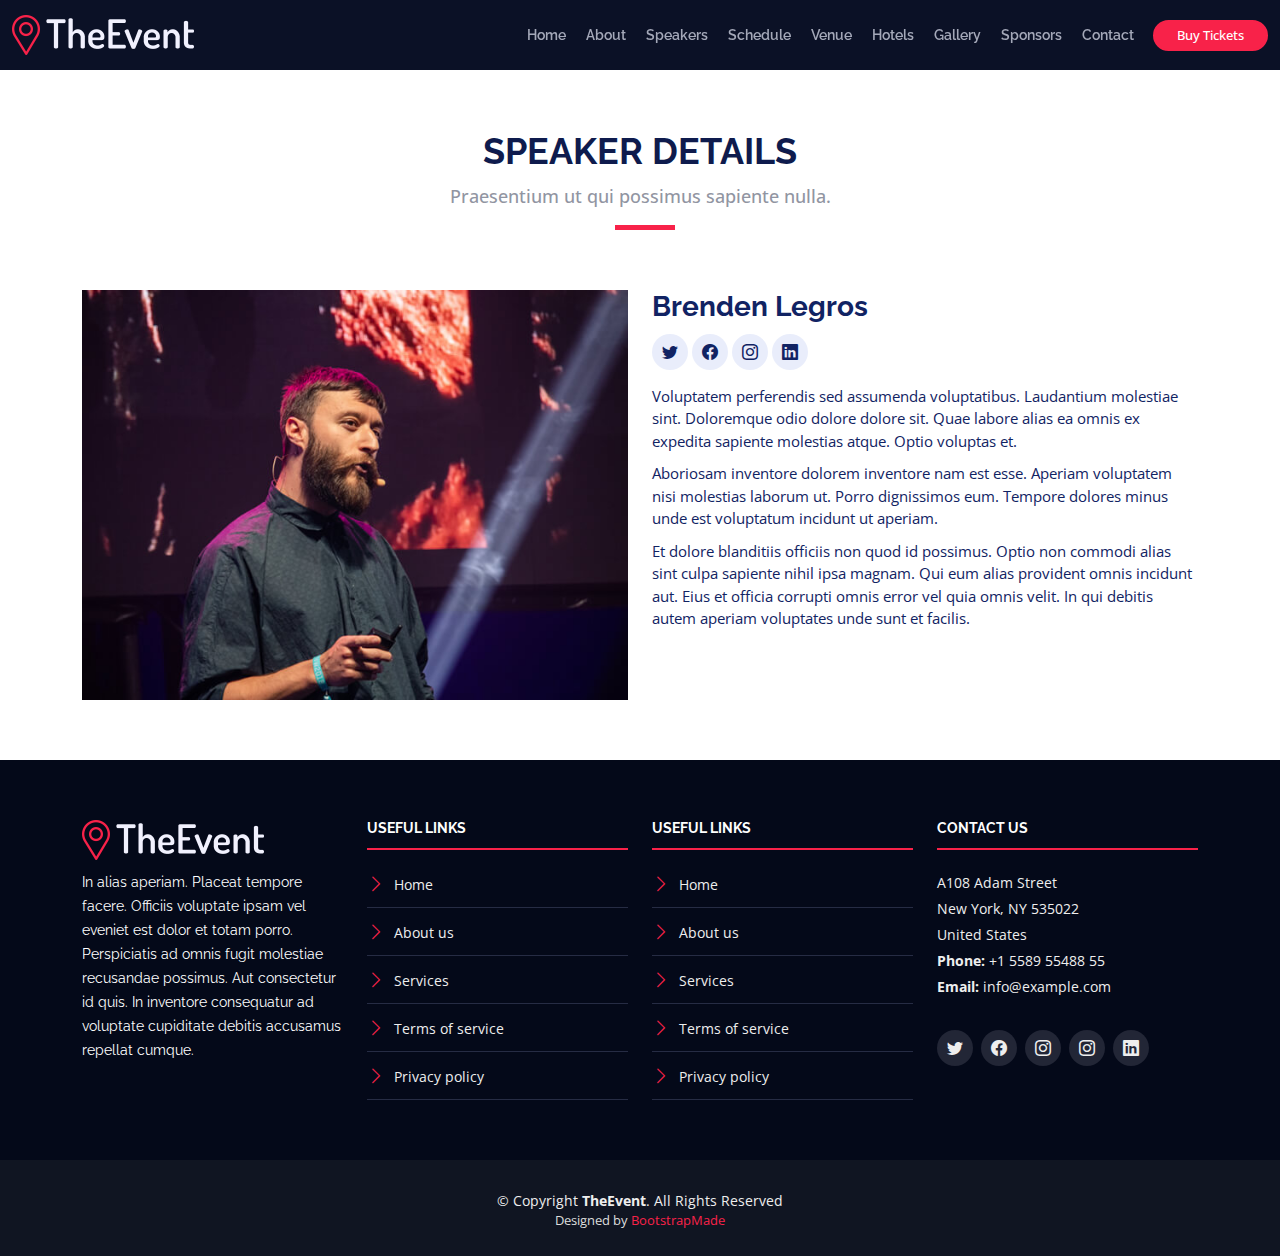
==== speaker-details.html @ fab1a530 "dev branch" ====
<!DOCTYPE html>
<html lang="en">

<head>
  <meta charset="utf-8">
  <meta content="width=device-width, initial-scale=1.0" name="viewport">

  <title>TheEvent Bootstrap Template - Speaker Details</title>
  <meta content="" name="description">
  <meta content="" name="keywords">

  <!-- Favicons -->
  <link href="assets/img/favicon.png" rel="icon">
  <link href="assets/img/apple-touch-icon.png" rel="apple-touch-icon">

  <!-- Google Fonts -->
  <link href="https://fonts.googleapis.com/css?family=Open+Sans:300,300i,400,400i,700,700i|Raleway:300,400,500,700,800" rel="stylesheet">

  <!-- Vendor CSS Files -->
  <link href="assets/vendor/aos/aos.css" rel="stylesheet">
  <link href="assets/vendor/bootstrap/css/bootstrap.min.css" rel="stylesheet">
  <link href="assets/vendor/bootstrap-icons/bootstrap-icons.css" rel="stylesheet">
  <link href="assets/vendor/glightbox/css/glightbox.min.css" rel="stylesheet">
  <link href="assets/vendor/swiper/swiper-bundle.min.css" rel="stylesheet">

  <!-- Template Main CSS File -->
  <link href="assets/css/style.css" rel="stylesheet">

  <!-- =======================================================
  * Template Name: TheEvent
  * Template URL: https://bootstrapmade.com/theevent-conference-event-bootstrap-template/
  * Updated: Mar 17 2024 with Bootstrap v5.3.3
  * Author: BootstrapMade.com
  * License: https://bootstrapmade.com/license/
  ======================================================== -->
</head>

<body>

  <!-- ======= Header ======= -->
  <header id="header" class="d-flex align-items-center header-inner">
    <div class="container-fluid container-xxl d-flex align-items-center">

      <div id="logo" class="me-auto">
        <!-- Uncomment below if you prefer to use a text logo -->
        <!-- <h1><a href="index.html">The<span>Event</span></a></h1>-->
        <a href="index.html" class="scrollto"><img src="assets/img/logo.png" alt="" title=""></a>
      </div>

      <nav id="navbar" class="navbar order-last order-lg-0">
        <ul>
          <li><a class="nav-link scrollto " href="#hero">Home</a></li>
          <li><a class="nav-link scrollto" href="#about">About</a></li>
          <li><a class="nav-link scrollto" href="#speakers">Speakers</a></li>
          <li><a class="nav-link scrollto" href="#schedule">Schedule</a></li>
          <li><a class="nav-link scrollto" href="#venue">Venue</a></li>
          <li><a class="nav-link scrollto" href="#hotels">Hotels</a></li>
          <li><a class="nav-link scrollto" href="#gallery">Gallery</a></li>
          <li><a class="nav-link scrollto" href="#supporters">Sponsors</a></li>
          <!-- <li class="dropdown"><a href="#"><span>Drop Down</span> <i class="bi bi-chevron-down"></i></a>
          <ul>
            <li><a href="#">Drop Down 1</a></li>
            <li class="dropdown"><a href="#"><span>Deep Drop Down</span> <i class="bi bi-chevron-right"></i></a>
              <ul>
                <li><a href="#">Deep Drop Down 1</a></li>
                <li><a href="#">Deep Drop Down 2</a></li>
                <li><a href="#">Deep Drop Down 3</a></li>
                <li><a href="#">Deep Drop Down 4</a></li>
                <li><a href="#">Deep Drop Down 5</a></li>
              </ul>
            </li>
            <li><a href="#">Drop Down 2</a></li>
            <li><a href="#">Drop Down 3</a></li>
            <li><a href="#">Drop Down 4</a></li>
          </ul>
        </li> -->
          <li><a class="nav-link scrollto" href="#contact">Contact</a></li>
        </ul>
        <i class="bi bi-list mobile-nav-toggle"></i>
      </nav><!-- .navbar -->
      <a class="buy-tickets scrollto" href="#buy-tickets">Buy Tickets</a>

    </div>
  </header><!-- End Header -->

  <main id="main" class="main-page">

    <!-- ======= Speaker Details Sectionn ======= -->
    <section id="speakers-details">
      <div class="container">
        <div class="section-header">
          <h2>Speaker Details</h2>
          <p>Praesentium ut qui possimus sapiente nulla.</p>
        </div>

        <div class="row">
          <div class="col-md-6">
            <img src="assets/img/speakers/1.jpg" alt="Speaker 1" class="img-fluid">
          </div>

          <div class="col-md-6">
            <div class="details">
              <h2>Brenden Legros</h2>
              <div class="social">
                <a href=""><i class="bi bi-twitter"></i></a>
                <a href=""><i class="bi bi-facebook"></i></a>
                <a href=""><i class="bi bi-instagram"></i></a>
                <a href=""><i class="bi bi-linkedin"></i></a>
              </div>
              <p>Voluptatem perferendis sed assumenda voluptatibus. Laudantium molestiae sint. Doloremque odio dolore dolore sit. Quae labore alias ea omnis ex expedita sapiente molestias atque. Optio voluptas et.</p>

              <p>Aboriosam inventore dolorem inventore nam est esse. Aperiam voluptatem nisi molestias laborum ut. Porro dignissimos eum. Tempore dolores minus unde est voluptatum incidunt ut aperiam.</p>

              <p>Et dolore blanditiis officiis non quod id possimus. Optio non commodi alias sint culpa sapiente nihil ipsa magnam. Qui eum alias provident omnis incidunt aut. Eius et officia corrupti omnis error vel quia omnis velit. In qui debitis autem aperiam voluptates unde sunt et facilis.</p>
            </div>
          </div>

        </div>
      </div>

    </section>

  </main><!-- End #main -->

  <!-- ======= Footer ======= -->
  <footer id="footer">
    <div class="footer-top">
      <div class="container">
        <div class="row">

          <div class="col-lg-3 col-md-6 footer-info">
            <img src="assets/img/logo.png" alt="TheEvenet">
            <p>In alias aperiam. Placeat tempore facere. Officiis voluptate ipsam vel eveniet est dolor et totam porro. Perspiciatis ad omnis fugit molestiae recusandae possimus. Aut consectetur id quis. In inventore consequatur ad voluptate cupiditate debitis accusamus repellat cumque.</p>
          </div>

          <div class="col-lg-3 col-md-6 footer-links">
            <h4>Useful Links</h4>
            <ul>
              <li><i class="bi bi-chevron-right"></i> <a href="#">Home</a></li>
              <li><i class="bi bi-chevron-right"></i> <a href="#">About us</a></li>
              <li><i class="bi bi-chevron-right"></i> <a href="#">Services</a></li>
              <li><i class="bi bi-chevron-right"></i> <a href="#">Terms of service</a></li>
              <li><i class="bi bi-chevron-right"></i> <a href="#">Privacy policy</a></li>
            </ul>
          </div>

          <div class="col-lg-3 col-md-6 footer-links">
            <h4>Useful Links</h4>
            <ul>
              <li><i class="bi bi-chevron-right"></i> <a href="#">Home</a></li>
              <li><i class="bi bi-chevron-right"></i> <a href="#">About us</a></li>
              <li><i class="bi bi-chevron-right"></i> <a href="#">Services</a></li>
              <li><i class="bi bi-chevron-right"></i> <a href="#">Terms of service</a></li>
              <li><i class="bi bi-chevron-right"></i> <a href="#">Privacy policy</a></li>
            </ul>
          </div>

          <div class="col-lg-3 col-md-6 footer-contact">
            <h4>Contact Us</h4>
            <p>
              A108 Adam Street <br>
              New York, NY 535022<br>
              United States <br>
              <strong>Phone:</strong> +1 5589 55488 55<br>
              <strong>Email:</strong> info@example.com<br>
            </p>

            <div class="social-links">
              <a href="#" class="twitter"><i class="bi bi-twitter"></i></a>
              <a href="#" class="facebook"><i class="bi bi-facebook"></i></a>
              <a href="#" class="instagram"><i class="bi bi-instagram"></i></a>
              <a href="#" class="google-plus"><i class="bi bi-instagram"></i></a>
              <a href="#" class="linkedin"><i class="bi bi-linkedin"></i></a>
            </div>

          </div>

        </div>
      </div>
    </div>

    <div class="container">
      <div class="copyright">
        &copy; Copyright <strong>TheEvent</strong>. All Rights Reserved
      </div>
      <div class="credits">
        <!--
        All the links in the footer should remain intact.
        You can delete the links only if you purchased the pro version.
        Licensing information: https://bootstrapmade.com/license/
        Purchase the pro version with working PHP/AJAX contact form: https://bootstrapmade.com/buy/?theme=TheEvent
      -->
        Designed by <a href="https://bootstrapmade.com/">BootstrapMade</a>
      </div>
    </div>
  </footer><!-- End  Footer -->

  <a href="#" class="back-to-top d-flex align-items-center justify-content-center"><i class="bi bi-arrow-up-short"></i></a>

  <!-- Vendor JS Files -->
  <script src="assets/vendor/aos/aos.js"></script>
  <script src="assets/vendor/bootstrap/js/bootstrap.bundle.min.js"></script>
  <script src="assets/vendor/glightbox/js/glightbox.min.js"></script>
  <script src="assets/vendor/swiper/swiper-bundle.min.js"></script>
  <script src="assets/vendor/php-email-form/validate.js"></script>

  <!-- Template Main JS File -->
  <script src="assets/js/main.js"></script>

</body>

</html>
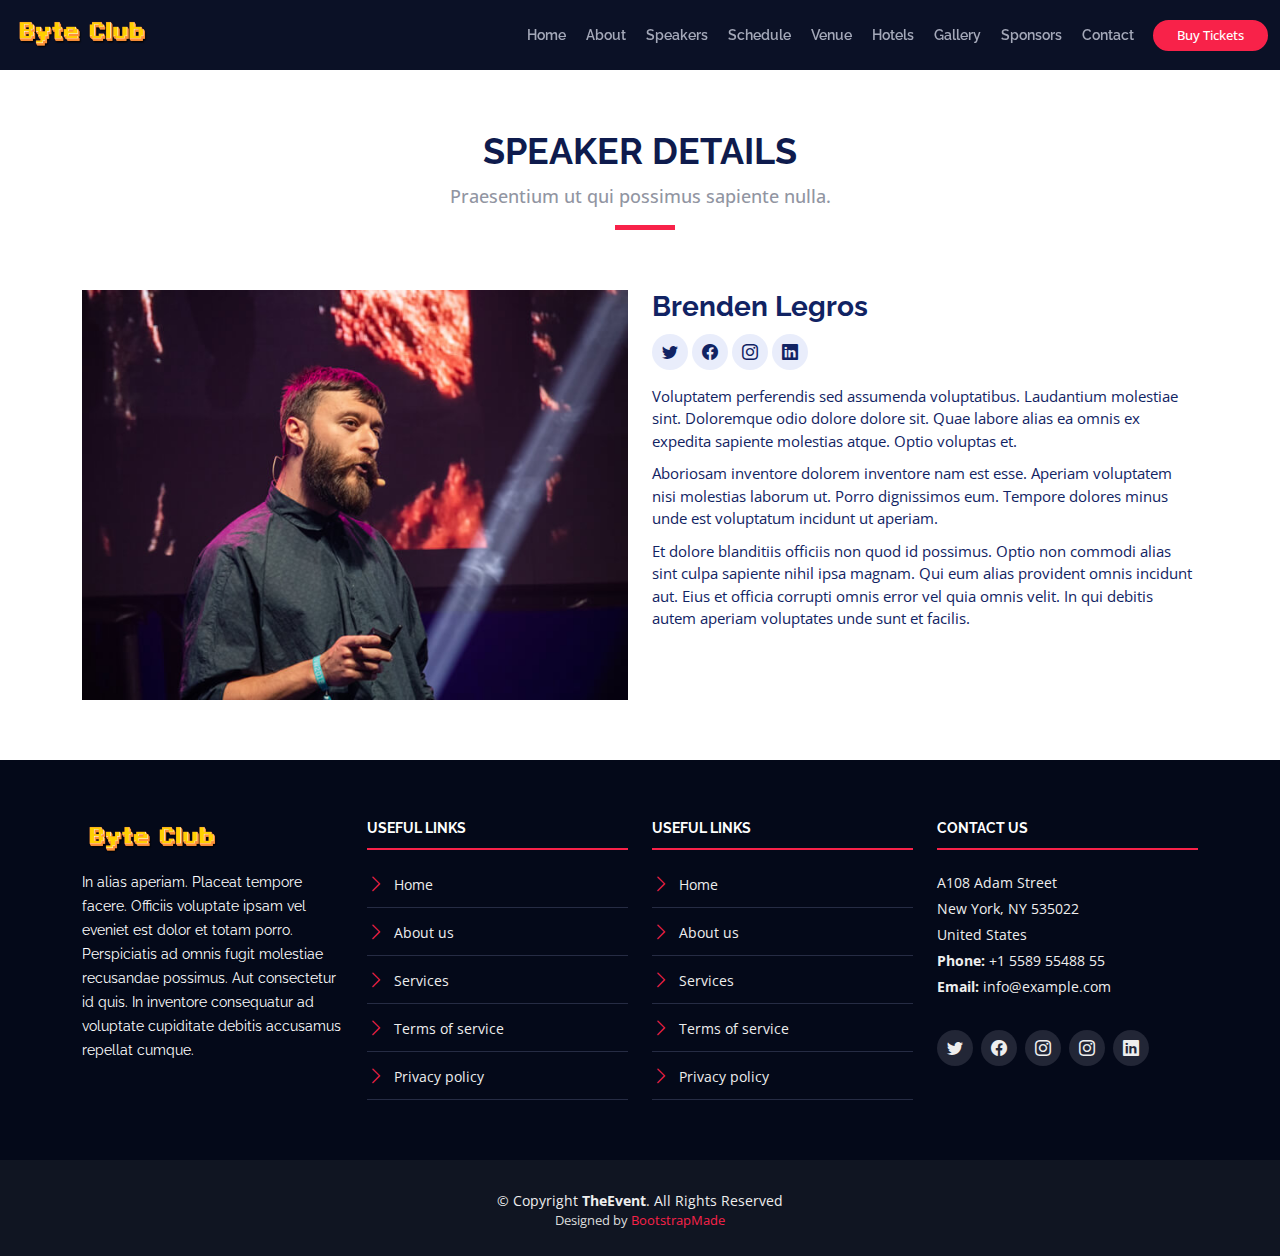
==== commit dea9d189: "rejig" ====
--- a/speaker-details.html
+++ b/speaker-details.html
@@ -78,7 +78,7 @@
         </ul>
         <i class="bi bi-list mobile-nav-toggle"></i>
       </nav><!-- .navbar -->
-      <a class="buy-tickets scrollto" href="#buy-tickets">Buy Tickets</a>
+      <a class="upcoming-events scrollto" href="#upcoming-events">Buy Tickets</a>
 
     </div>
   </header><!-- End Header -->
--- a/assets/css/style.css
+++ b/assets/css/style.css
@@ -11,7 +11,7 @@
 --------------------------------------------------------------*/
 body {
   background: #fff;
-  color: #2f3138;
+  color: #005d97;
   font-family: "Open Sans", sans-serif;
 }
 
@@ -188,7 +188,7 @@
 /*--------------------------------------------------------------
 # Buy Tickets
 --------------------------------------------------------------*/
-.buy-tickets {
+.upcoming-events {
   color: #fff;
   background: #f82249;
   padding: 7px 22px;
@@ -202,17 +202,17 @@
   white-space: nowrap;
 }
 
-.buy-tickets:hover {
+.upcoming-events:hover {
   background: none;
   color: #fff;
 }
 
-.buy-tickets:focus {
+.upcoming-events:focus {
   color: #fff;
 }
 
 @media (max-width: 992px) {
-  .buy-tickets {
+  .upcoming-events {
     margin: 0 15px 0 0;
   }
 }
@@ -1265,46 +1265,46 @@
 /*--------------------------------------------------------------
 # Buy Tickets Section
 --------------------------------------------------------------*/
-#buy-tickets {
+#upcoming-events {
   padding: 60px 0;
 }
 
-#buy-tickets .card {
+#upcoming-events .card {
   border: none;
   border-radius: 5px;
   transition: all 0.3s ease-in-out;
   box-shadow: 0 10px 25px 0 rgba(6, 12, 34, 0.1);
 }
 
-#buy-tickets .card:hover {
+#upcoming-events .card:hover {
   box-shadow: 0 10px 35px 0 rgba(6, 12, 34, 0.2);
 }
 
-#buy-tickets .card hr {
+#upcoming-events .card hr {
   margin: 25px 0;
 }
 
-#buy-tickets .card .card-title {
+#upcoming-events .card .card-title {
   margin: 10px 0;
   font-size: 14px;
   letter-spacing: 1px;
   font-weight: bold;
 }
 
-#buy-tickets .card .card-price {
+#upcoming-events .card .card-price {
   font-size: 48px;
   margin: 0;
 }
 
-#buy-tickets .card ul li {
+#upcoming-events .card ul li {
   margin-bottom: 20px;
 }
 
-#buy-tickets .card .text-muted {
+#upcoming-events .card .text-muted {
   opacity: 0.7;
 }
 
-#buy-tickets .card .btn {
+#upcoming-events .card .btn {
   font-size: 15px;
   border-radius: 50px;
   padding: 10px 40px;
@@ -1314,16 +1314,16 @@
   color: #fff;
 }
 
-#buy-tickets .card .btn:hover {
+#upcoming-events .card .btn:hover {
   background-color: #e0072f;
 }
 
-#buy-tickets #buy-ticket-modal input,
-#buy-tickets #buy-ticket-modal select {
+#upcoming-events #buy-ticket-modal input,
+#upcoming-events #buy-ticket-modal select {
   border-radius: 0;
 }
 
-#buy-tickets #buy-ticket-modal .btn {
+#upcoming-events #buy-ticket-modal .btn {
   font-size: 15px;
   border-radius: 50px;
   padding: 10px 40px;
@@ -1333,7 +1333,7 @@
   color: #fff;
 }
 
-#buy-tickets #buy-ticket-modal .btn:hover {
+#upcoming-events #buy-ticket-modal .btn:hover {
   background-color: #e0072f;
 }
 
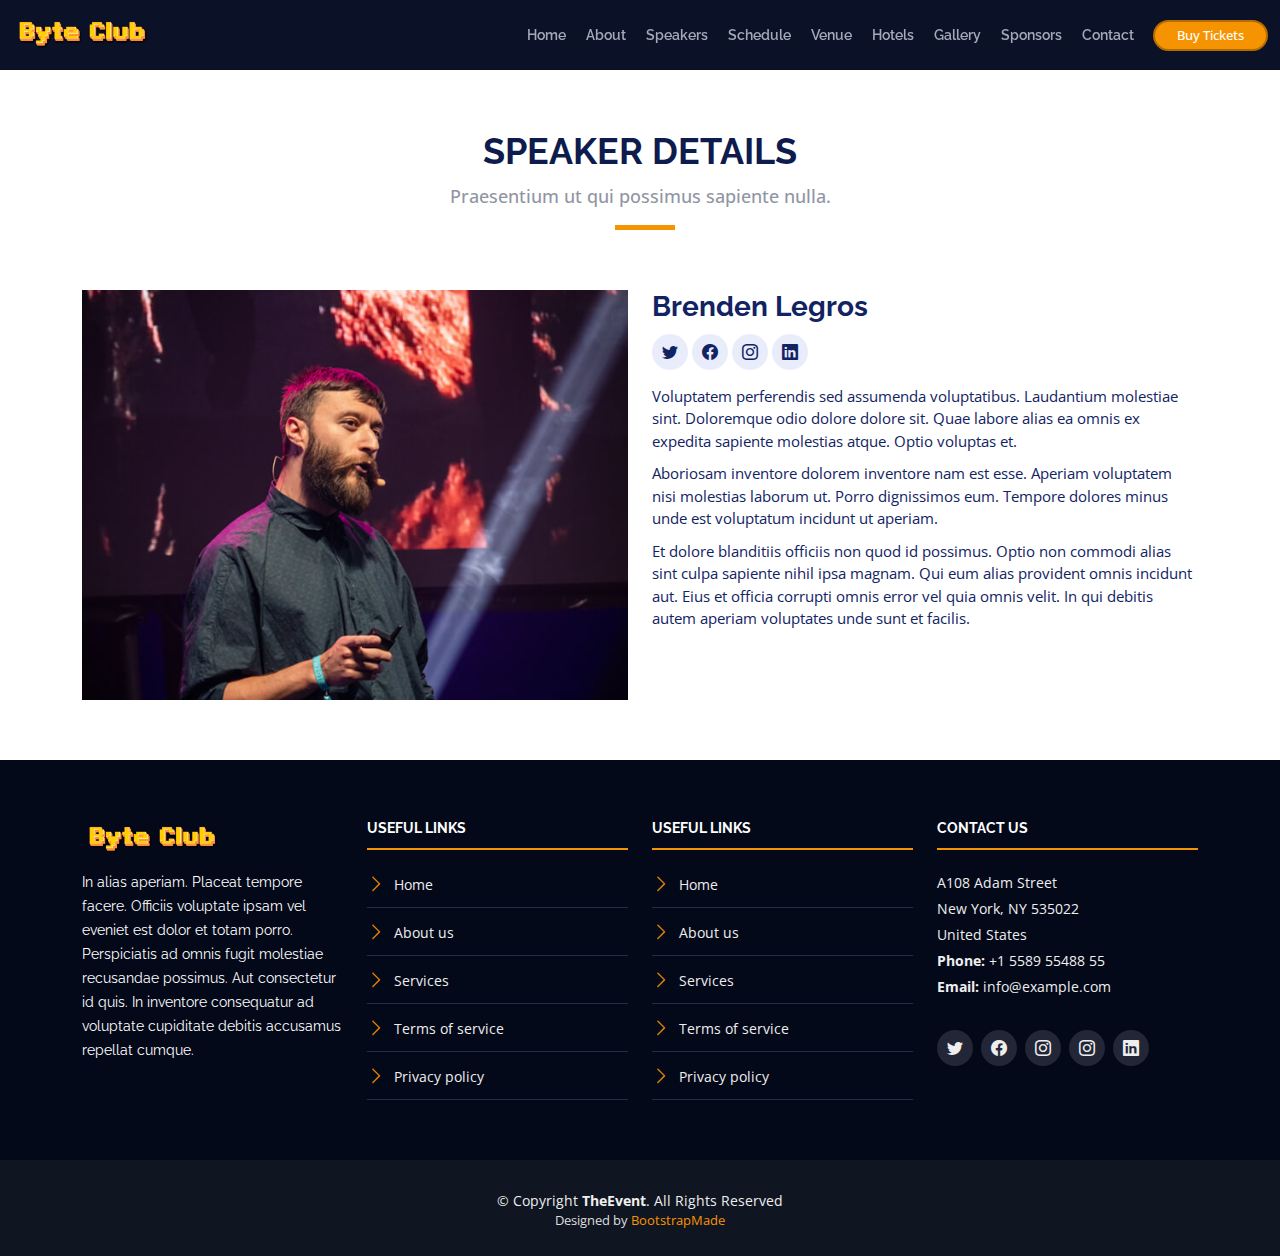
==== commit 5ad8595a: "cleanup" ====
--- a/speaker-details.html
+++ b/speaker-details.html
@@ -129,7 +129,7 @@
         <div class="row">
 
           <div class="col-lg-3 col-md-6 footer-info">
-            <img src="assets/img/logo.png" alt="TheEvenet">
+            <img src="assets/img/logo.png" alt="ByteClub">
             <p>In alias aperiam. Placeat tempore facere. Officiis voluptate ipsam vel eveniet est dolor et totam porro. Perspiciatis ad omnis fugit molestiae recusandae possimus. Aut consectetur id quis. In inventore consequatur ad voluptate cupiditate debitis accusamus repellat cumque.</p>
           </div>
 
--- a/assets/css/style.css
+++ b/assets/css/style.css
@@ -16,7 +16,7 @@
 }
 
 a {
-  color: #f82249;
+  color: #f59300;
   text-decoration: none;
   transition: 0.5s;
 }
@@ -24,7 +24,7 @@
 a:hover,
 a:active,
 a:focus {
-  color: #f8234a;
+  color: #f59300;
   outline: none;
   text-decoration: none;
 }
@@ -73,7 +73,7 @@
   right: 15px;
   bottom: 15px;
   z-index: 996;
-  background: #f82249;
+  background: #f59300;
   width: 40px;
   height: 40px;
   border-radius: 50px;
@@ -110,7 +110,7 @@
   display: block;
   width: 60px;
   height: 5px;
-  background: #f82249;
+  background: #f59300;
   bottom: 0;
   left: calc(50% - 25px);
 }
@@ -165,7 +165,7 @@
 }
 
 #header #logo h1 span {
-  color: #f82249;
+  color: #f59300;
 }
 
 #header #logo h1 a,
@@ -190,11 +190,11 @@
 --------------------------------------------------------------*/
 .upcoming-events {
   color: #fff;
-  background: #f82249;
+  background: #f59300;
   padding: 7px 22px;
   margin: 0 0 0 15px;
   border-radius: 50px;
-  border: 2px solid #f82249;
+  border: 2px solid #b46c00;
   transition: all ease-in-out 0.3s;
   font-weight: 500;
   line-height: 1;
@@ -273,7 +273,7 @@
   height: 2px;
   bottom: -6px;
   left: 0;
-  background-color: #f82249;
+  background-color: #f59300;
   visibility: hidden;
   transition: all 0.3s ease-in-out 0s;
 }
@@ -315,7 +315,7 @@
   padding: 10px 20px;
   font-size: 14px;
   text-transform: none;
-  color: #060c22;
+  color: #061122;
 }
 
 .navbar .dropdown ul a i {
@@ -325,7 +325,7 @@
 .navbar .dropdown ul a:hover,
 .navbar .dropdown ul .active:hover,
 .navbar .dropdown ul li:hover>a {
-  color: #f82249;
+  color: #f59300;
 }
 
 .navbar .dropdown:hover>ul {
@@ -430,7 +430,7 @@
 .navbar-mobile a:hover,
 .navbar-mobile .active,
 .navbar-mobile li:hover>a {
-  color: #f82249;
+  color: #f59300;
 }
 
 .navbar-mobile .getstarted,
@@ -465,7 +465,7 @@
 .navbar-mobile .dropdown ul a:hover,
 .navbar-mobile .dropdown ul .active:hover,
 .navbar-mobile .dropdown ul li:hover>a {
-  color: #f82249;
+  color: #f59300;
 }
 
 .navbar-mobile .dropdown>.dropdown-active {
@@ -529,7 +529,7 @@
 }
 
 #hero h1 span {
-  color: #f82249;
+  color: #f59300;
 }
 
 @media (max-width: 991px) {
@@ -553,7 +553,7 @@
 #hero .play-btn {
   width: 94px;
   height: 94px;
-  background: radial-gradient(#f82249 50%, rgba(101, 111, 150, 0.15) 52%);
+  background: radial-gradient(#f59300 50%, rgba(101, 111, 150, 0.15) 52%);
   border-radius: 50%;
   display: block;
   position: relative;
@@ -594,7 +594,7 @@
 }
 
 #hero .play-btn:hover::after {
-  border-left: 15px solid #f82249;
+  border-left: 15px solid #f59300;
   transform: scale(20);
 }
 
@@ -628,11 +628,11 @@
   margin: 10px;
   color: #fff;
   animation-delay: 0.8s;
-  border: 2px solid #f82249;
+  border: 2px solid #f59300;
 }
 
 #hero .about-btn:hover {
-  background: #f82249;
+  background: #f59300;
   color: #fff;
 }
 
@@ -749,7 +749,7 @@
 }
 
 #speakers .speaker .details a:hover {
-  color: #f82249;
+  color: #f59300;
 }
 
 #speakers .speaker:hover .details {
@@ -786,7 +786,7 @@
 }
 
 #speakers-details .details .social a:hover {
-  background: #f82249;
+  background: #f59300;
   color: #fff;
 }
 
@@ -849,7 +849,7 @@
 }
 
 #schedule .nav-tabs a.active {
-  background-color: #f82249;
+  background-color: #f59300;
   color: #fff;
 }
 
@@ -1029,7 +1029,7 @@
 }
 
 #hotels a:hover {
-  color: #f82249;
+  color: #f59300;
 }
 
 #hotels .stars {
@@ -1067,11 +1067,11 @@
   height: 12px;
   background-color: #fff;
   opacity: 1;
-  border: 1px solid #f82249;
+  border: 1px solid #f59300;
 }
 
 #gallery .swiper-pagination .swiper-pagination-bullet-active {
-  background-color: #f82249;
+  background-color: #f59300;
 }
 
 #gallery .swiper-slide-active {
@@ -1084,7 +1084,7 @@
   }
 
   #gallery .swiper-slide-active {
-    border: 5px solid #f82249;
+    border: 5px solid #f59300;
     padding: 4px;
     background: #fff;
     z-index: 1;
@@ -1147,7 +1147,7 @@
 #faq .faq-list .question {
   display: block;
   position: relative;
-  font-family: #f82249;
+  font-family: #f59300;
   font-size: 18px;
   line-height: 24px;
   font-weight: 400;
@@ -1178,7 +1178,7 @@
 }
 
 #faq .faq-list .collapsed:hover {
-  color: #f82249;
+  color: #f59300;
 }
 
 #faq .faq-list .collapsed .icon-show {
@@ -1244,7 +1244,7 @@
   border: 0;
   padding: 9px 25px;
   cursor: pointer;
-  background: #f82249;
+  background: #f59300;
   color: #fff;
   transition: all 0.3s ease;
   outline: none;
@@ -1309,7 +1309,7 @@
   border-radius: 50px;
   padding: 10px 40px;
   transition: all 0.2s;
-  background-color: #f82249;
+  background-color: #f59300;
   border: 0;
   color: #fff;
 }
@@ -1328,7 +1328,7 @@
   border-radius: 50px;
   padding: 10px 40px;
   transition: all 0.2s;
-  background-color: #f82249;
+  background-color: #f59300;
   border: 0;
   color: #fff;
 }
@@ -1353,7 +1353,7 @@
   font-size: 48px;
   display: inline-block;
   margin-bottom: 10px;
-  color: #f82249;
+  color: #f59300;
 }
 
 #contact .contact-info address,
@@ -1375,7 +1375,7 @@
 }
 
 #contact .contact-info a:hover {
-  color: #f82249;
+  color: #f59300;
 }
 
 #contact .contact-address,
@@ -1450,7 +1450,7 @@
 
 #contact .php-email-form input:focus,
 #contact .php-email-form textarea:focus {
-  border-color: #f82249;
+  border-color: #f59300;
 }
 
 #contact .php-email-form input {
@@ -1462,7 +1462,7 @@
 }
 
 #contact .php-email-form button[type=submit] {
-  background: #f82249;
+  background: #f59300;
   border: 0;
   padding: 10px 40px;
   color: #fff;
@@ -1548,7 +1548,7 @@
 }
 
 #footer .footer-top .social-links a:hover {
-  background: #f82249;
+  background: #f59300;
   color: #fff;
 }
 
@@ -1559,7 +1559,7 @@
   text-transform: uppercase;
   position: relative;
   padding-bottom: 12px;
-  border-bottom: 2px solid #f82249;
+  border-bottom: 2px solid #f59300;
 }
 
 #footer .footer-top .footer-links {
@@ -1574,7 +1574,7 @@
 
 #footer .footer-top .footer-links ul i {
   padding-right: 5px;
-  color: #f82249;
+  color: #f59300;
   font-size: 18px;
 }
 
@@ -1592,7 +1592,7 @@
 }
 
 #footer .footer-top .footer-links ul a:hover {
-  color: #f82249;
+  color: #f59300;
 }
 
 #footer .footer-top .footer-contact {
@@ -1614,7 +1614,7 @@
 }
 
 #footer .footer-top .footer-newsletter input[type=submit] {
-  background: #f82249;
+  background: #f59300;
   border: 0;
   width: 35%;
   padding: 6px 0;
